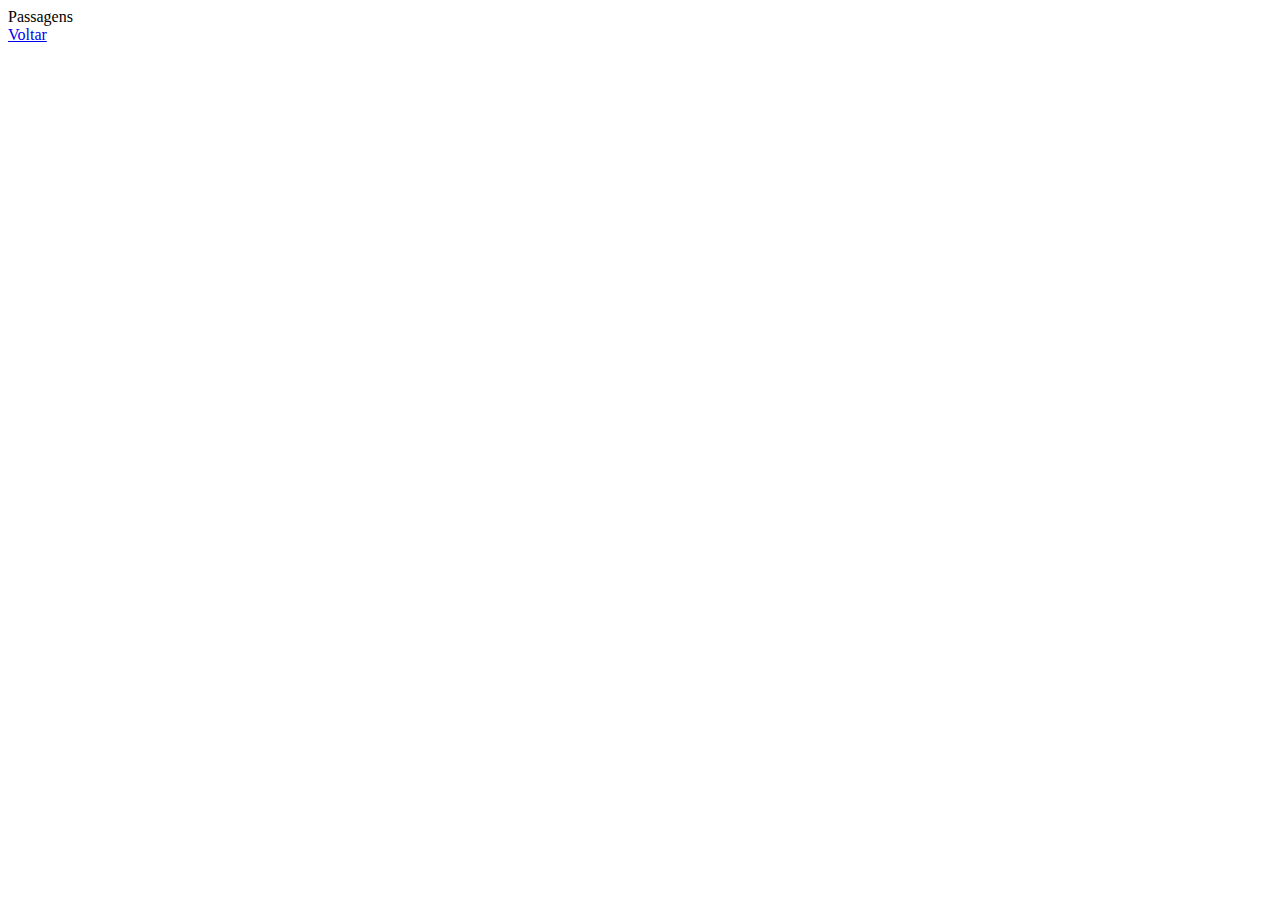
==== hospedagens.html @ 5cac0992 "páginas html do ponto turístico marco Zero" ====
<!DOCTYPE html>
<html lang="en">
<head>
    <meta charset="UTF-8">
    <meta name="viewport" content="width= initial-scale=1.0">
    <title>Document</title>
</head>
<body>
    <span>Passagens</span>
    <li><a href="recifeTour.html">Voltar</a></li>
</body>
</html>
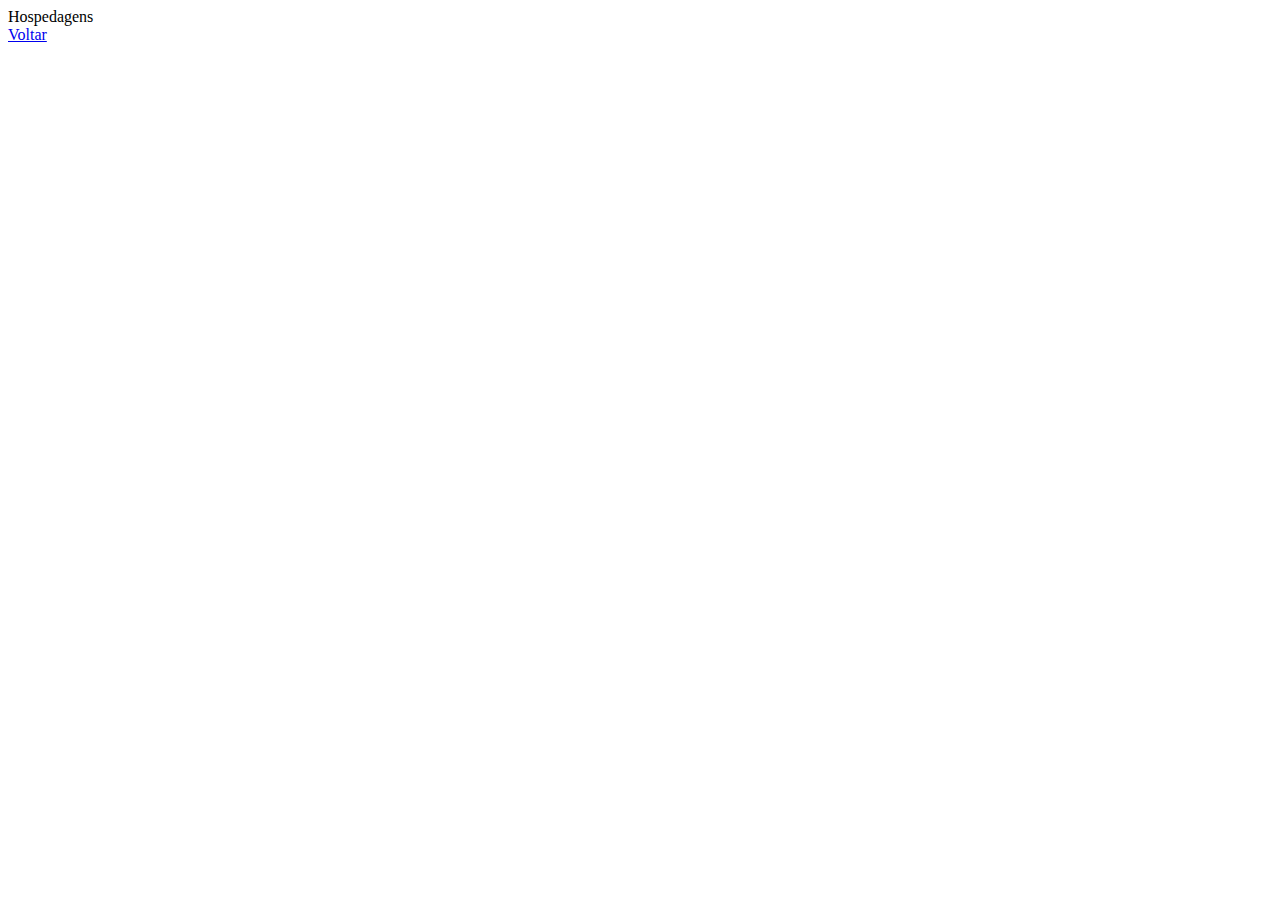
==== commit 9f256df6: "acréscimo da página outro ponto turírstico" ====
--- a/hospedagens.html
+++ b/hospedagens.html
@@ -6,7 +6,7 @@
     <title>Document</title>
 </head>
 <body>
-    <span>Passagens</span>
+    <span>Hospedagens</span>
     <li><a href="recifeTour.html">Voltar</a></li>
 </body>
 </html>